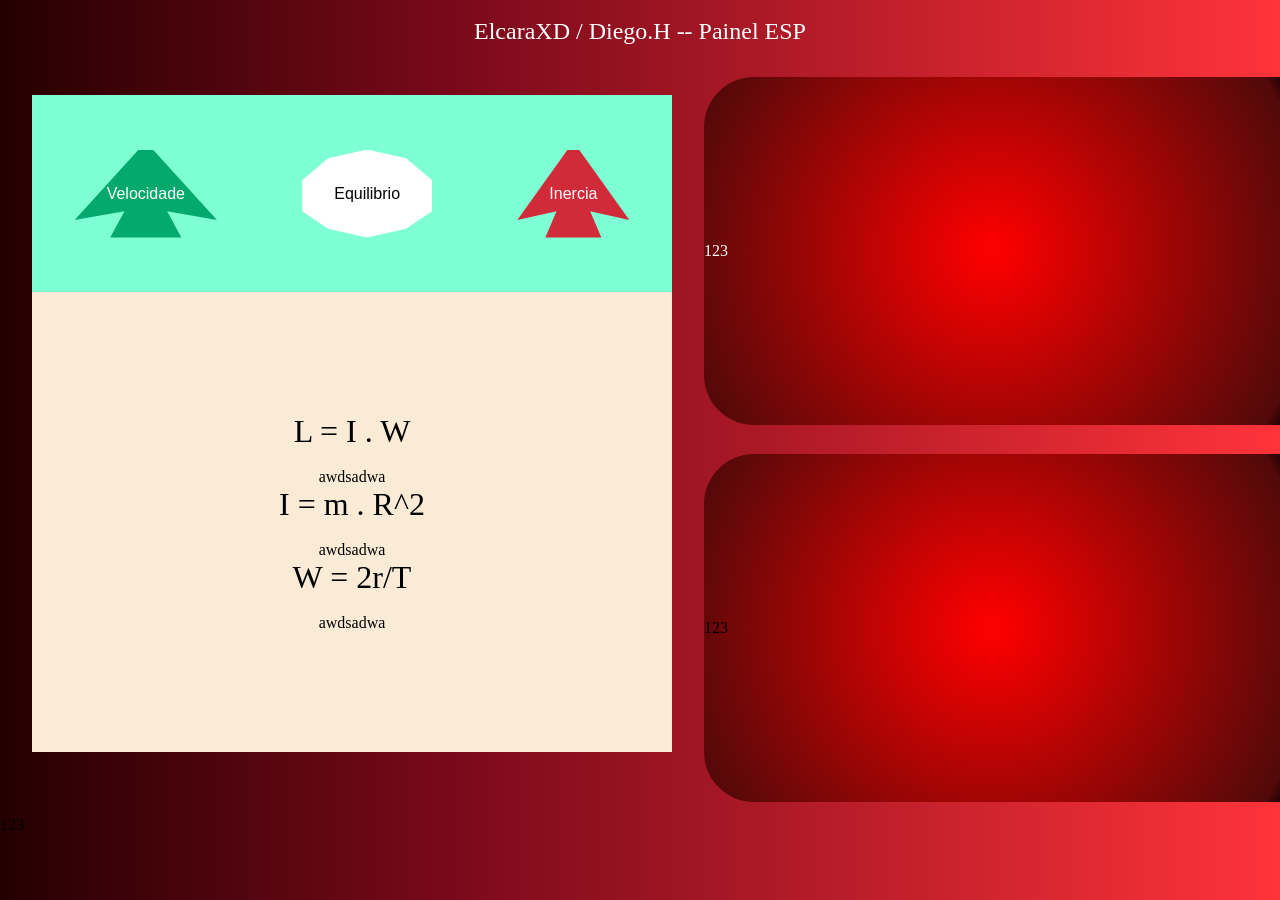
==== Js/esp rapidinha/index.html @ cec55dba "Adicionanado coisas para o painel fora do codigo original DNoindol" ====
<html>
    <head>
        <title>Painel ESP</title>
        <meta name="viewport" content="width=device-width, initial-scale=1.0">
        <link rel="stylesheet" type="text/css" href="style.css">
    </head>
    <body>
        <div id="navBar">
            ElcaraXD / Diego.H -- Painel ESP
        </div>
        <div id="corpo">
            
            <div id="moldCon">
                <div id="bota">
                    <button class="button button1">Velocidade</button>
                    <button class="button button3">Equilibrio</button>
                    <button class="button button2">Inercia</button>
                </div>

                <div id="equac">
                    <div id="MomentoAngular"> L = I . W </div><br>
                    <div id="BarraMA">awdsadwa</div>
                    <div id="MomentoInercia"> I = m . R^2 </div><br>
                    <div id="BarraMI">awdsadwa</div>
                    <div id="VelocidadeAngular"> W = 2r/T</div><br>
                    <div id="BarraVA">awdsadwa</div>    
                </div>
            </div>

            <div id="moldPS">

                <div id="moldPot">
                    <div>1</div>
                    <div>2</div>
                    <div>3</div>
                </div>

                <div id="moldSen">
                    <div>1</div>
                    <div>2</div>
                    <div>3</div>
                </div>
            </div>

            <div id="moldBot">
                <div>1</div>
                <div>2</div>
                <div>3</div>
            </div>
            
        </div>

    <script>

    </script>    
    </body>
</html>
---- Js/esp rapidinha/style.css ----
body{
                margin: 0px;

                background: #240000;
                background: linear-gradient(90deg,rgba(36, 0, 0, 1) 0%, rgba(121, 9, 26, 1) 35%, rgba(255, 51, 58, 1) 100%);
            }
            #navBar{
                font-size: x-large;
                
                display:flex;
                align-items: center;
                justify-content: center;
                
                width: 100%;
                height: 7%;
                border-radius: 0px 0px 25px 25px;
                
                background: #240000;
                background: linear-gradient(90deg,rgba(36, 0, 0, 1) 0%, rgba(121, 9, 26, 1) 35%, rgba(255, 51, 58, 1) 100%);
                color: white;
            }
            #corpo{
                display: flex;
                flex-direction: row;
                flex-wrap: wrap;
                
                width: 100%;
                height: 93%;
                 
            }

            #moldCon{
                display:flex;
                flex-direction: column;
                align-items: center;
                justify-content: center;
                
                margin: 2.5% 2.5% 2.5%;

                width: 50%;
                height: 78.5%;
                border-radius: 100px;

               background: #FF0000;
               background: radial-gradient(circle, rgba(255, 0, 0, 1) 0%, rgba(81, 9, 9, 1) 96%, rgba(36, 1, 2, 1) 100%);
            }

            #moldPS{
                display: flex;
                flex-direction: column;   
                
                width: 45%;
                height: 90%;
                margin-bottom: 0px;
                
                background-color: transparent;
            }
            #moldPot{
                display: flex;
                flex-direction: row;
                align-items: center;
                
                margin-top: 2.5%;
                margin-bottom: 2.5%;

                width: auto;
                height: 50%;
                border-radius: 50px 0px 0px 50px;
               
                background: #FF0000;
                background: radial-gradient(circle, rgba(255, 0, 0, 1) 0%, rgba(81, 9, 9, 1) 96%, rgba(36, 1, 2, 1) 100%);
                color: white;
            }
            #moldSen{
                display: flex;
                flex-direction: row;
                align-items: center;
                
                margin-top: 2.5%;
                margin-bottom: 2.5%;

                width: auto;
                height: 50%;
                border-radius: 50px 0px 0px 50px;
                
                background: #FF0000;
                background: radial-gradient(circle, rgba(255, 0, 0, 1) 0%, rgba(81, 9, 9, 1) 96%, rgba(36, 1, 2, 1) 100%);            
            }

            #moldBot{
                display: flex;
                flex-direction: row;
                align-items: space-evenly;;
                
                height: 10%;
                width: 100%;
                border-radius: 25px 25px 0px 0px;
            
                background: #240000;
                background: linear-gradient(90deg,rgba(36, 0, 0, 1) 0%, rgba(121, 9, 26, 1) 35%, rgba(255, 51, 58, 1) 100%);
            }
            #bota{
                display: flex;  
                flex-wrap: wrap;
                justify-content: space-around;
                align-items: center;
                width: 100%;
                height: 30%;
                background-color: aquamarine;
            }
            #equac{
                display: flex;  
                flex-direction: column;
                flex-wrap: wrap;
                justify-content: center;
                align-items: center;
                width: 100%;
                height: 70%;
                background-color: antiquewhite;
            }

            .button{
                border: none;
                border-radius: 10px 10px 10px 10px;
                color: white;
                padding: 35px 32px;
                text-align: center;
                align-items: center;
                text-decoration: none;
                display: inline-block;
                font-size: 16px;
                margin: 4px 2px;
                cursor: pointer;
            }
                .button1 {background-color: #04AA6D; border-radius: 10px 10px 10px 0px; clip-path: polygon(0 80%, 45% 0, 55% 0, 100% 80%, 65% 70%, 75% 100%, 25% 100%, 35% 70%);} /* Green */
                .button2 {background-color: #d12a38; border-radius: 10px 10px 10px 10px; clip-path: polygon(0 80%, 45% 0, 55% 0, 100% 80%, 65% 70%, 75% 100%, 25% 100%, 35% 70%);} /* Green */
                .button3 {background-color: white; color:black; border-radius: 10px 10px 0px 10px;clip-path: polygon(50% 0%, 80% 10%, 100% 35%, 100% 70%, 80% 90%, 50% 100%, 20% 90%, 0% 70%, 0% 35%, 20% 10%);}  /* Green */


            #MomentoAngular{
                font-size: xx-large;
            }
            #MomentoInercia{
                font-size: xx-large;
            }
            #VelocidadeAngular{
                font-size: xx-large;
            }
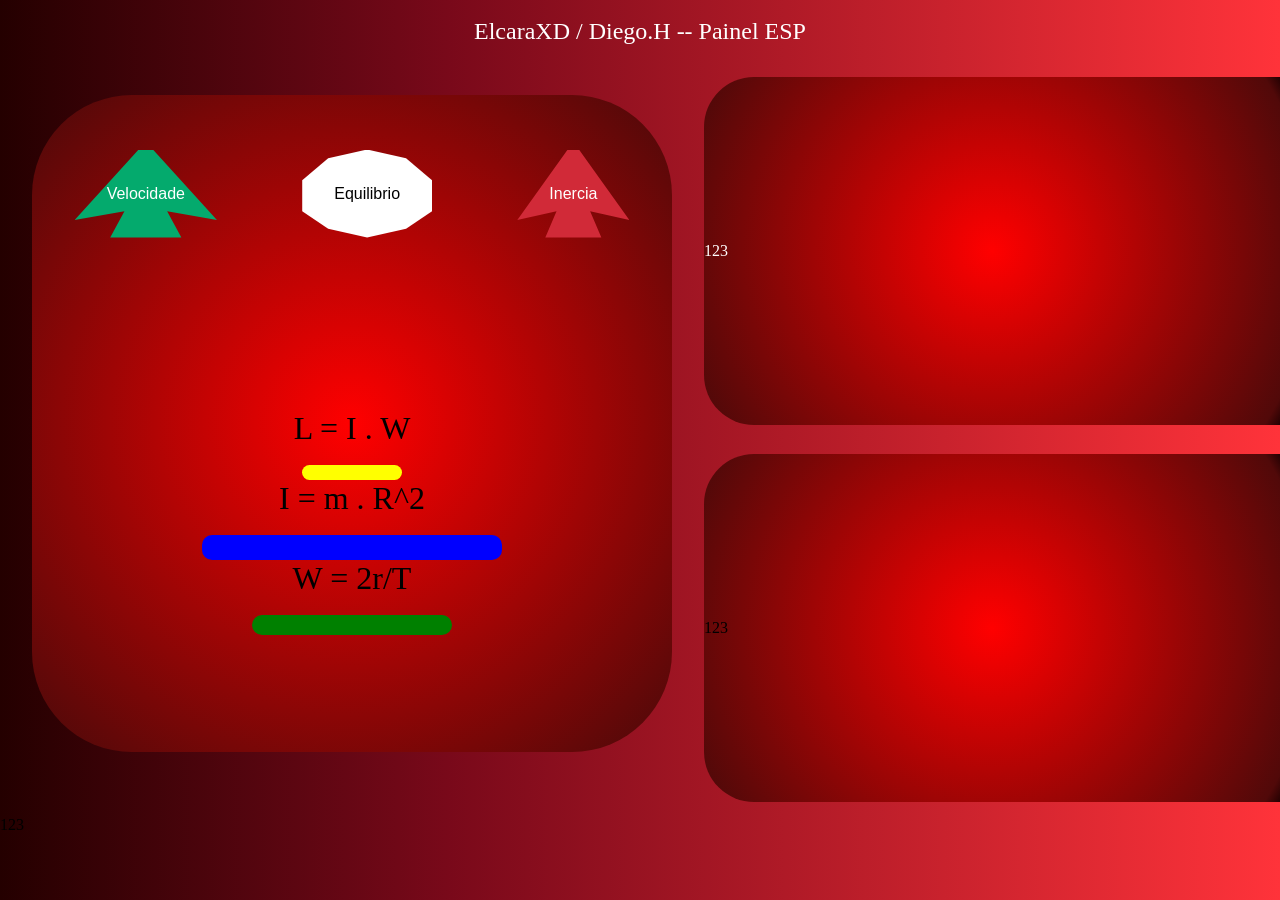
==== commit 489c312e: "adicionando barras e trocando a cor das sub divs" ====
--- a/Js/esp rapidinha/index.html
+++ b/Js/esp rapidinha/index.html
@@ -19,11 +19,11 @@
 
                 <div id="equac">
                     <div id="MomentoAngular"> L = I . W </div><br>
-                    <div id="BarraMA">awdsadwa</div>
+                    <div id="BarraMA">a</div>
                     <div id="MomentoInercia"> I = m . R^2 </div><br>
-                    <div id="BarraMI">awdsadwa</div>
+                    <div id="BarraMI">a</div>
                     <div id="VelocidadeAngular"> W = 2r/T</div><br>
-                    <div id="BarraVA">awdsadwa</div>    
+                    <div id="BarraVA">a</div>    
                 </div>
             </div>
 
--- a/Js/esp rapidinha/style.css
+++ b/Js/esp rapidinha/style.css
@@ -106,7 +106,7 @@
                 align-items: center;
                 width: 100%;
                 height: 30%;
-                background-color: aquamarine;
+                background-color: transparent;
             }
             #equac{
                 display: flex;  
@@ -116,7 +116,7 @@
                 align-items: center;
                 width: 100%;
                 height: 70%;
-                background-color: antiquewhite;
+                background-color: transparent;
             }
 
             .button{
@@ -146,3 +146,25 @@
             #VelocidadeAngular{
                 font-size: xx-large;
             }
+
+            #BarraVA{
+                border-radius: 10px;
+                width: 200px;
+                height: 20px;
+                background-color: green;
+                color: transparent;
+            }
+            #BarraMI{
+                border-radius: 10px;
+                width: 300px;
+                height: 25px;
+                background-color: blue;
+                color: transparent;
+            }
+            #BarraMA{
+                border-radius: 10px;
+                width: 100px;
+                height: 15px;
+                background-color: yellow;
+                color: transparent;
+            }       
